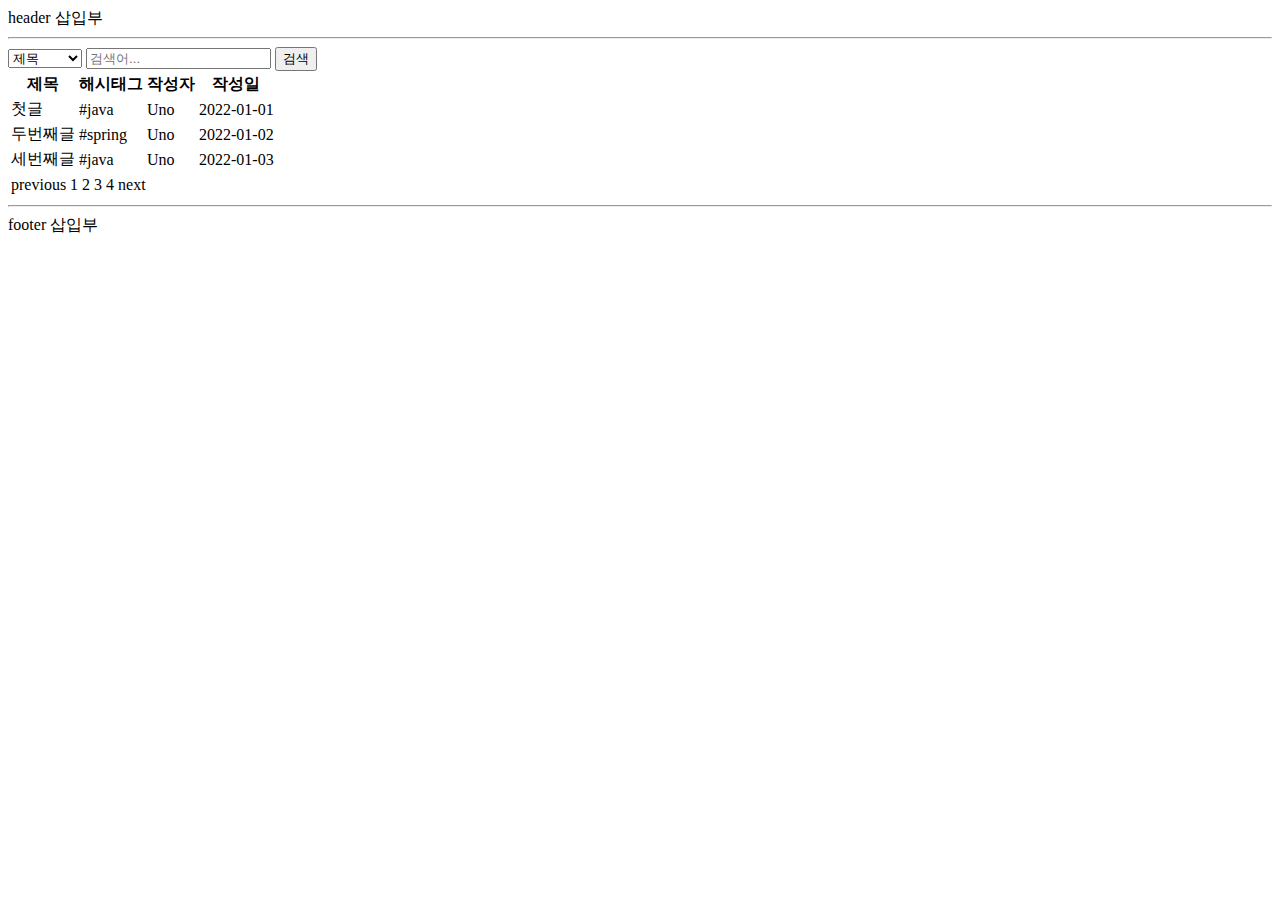
==== toyproject2-board/src/main/resources/templates/articles/index.html @ 52bc602f "[김인후] - 게시판 뷰 기본 골격 작성" ====
<!DOCTYPE html>
<html lang="ko">
<head>
    <meta charset="UTF-8">
    <title>게시판 페이지</title>
</head>

<body>

<header>
    header 삽입부
    <hr>
</header>

<main>
    <form>
        <label for="search-type" hidden>유형</label>
        <select id="search-type" name="search-type">
            <option>제목</option>
            <option>본문</option>
            <option>ID</option>
            <option>닉네임</option>
            <option>해시태그</option>
        </select>
        <label for="search-value" hidden>검색어</label>
        <input id="search-value" type="search" placeholder="검색어..." name="search-value">
        <button type="submit">검색</button>
    </form>

    <table>
        <thead>
        <tr>
            <th>제목</th>
            <th>해시태그</th>
            <th>작성자</th>
            <th>작성일</th>
        </tr>
        </thead>
        <tbody>
        <tr>
            <td>첫글</td>
            <td>#java</td>
            <td>Uno</td>
            <td>2022-01-01</td>
        </tr>
        <tr>
            <td>두번째글</td>
            <td>#spring</td>
            <td>Uno</td>
            <td>2022-01-02</td>
        </tr>
        <tr>
            <td>세번째글</td>
            <td>#java</td>
            <td>Uno</td>
            <td>2022-01-03</td>
        </tr>
        </tbody>
    </table>

    <nav>
        <table>
            <tr>
                <td>previous</td>
                <td>1</td>
                <td>2</td>
                <td>3</td>
                <td>4</td>
                <td>next</td>
            </tr>
        </table>
    </nav>
</main>

<footer>
    <hr>
    footer 삽입부
</footer>

</body>
</html>
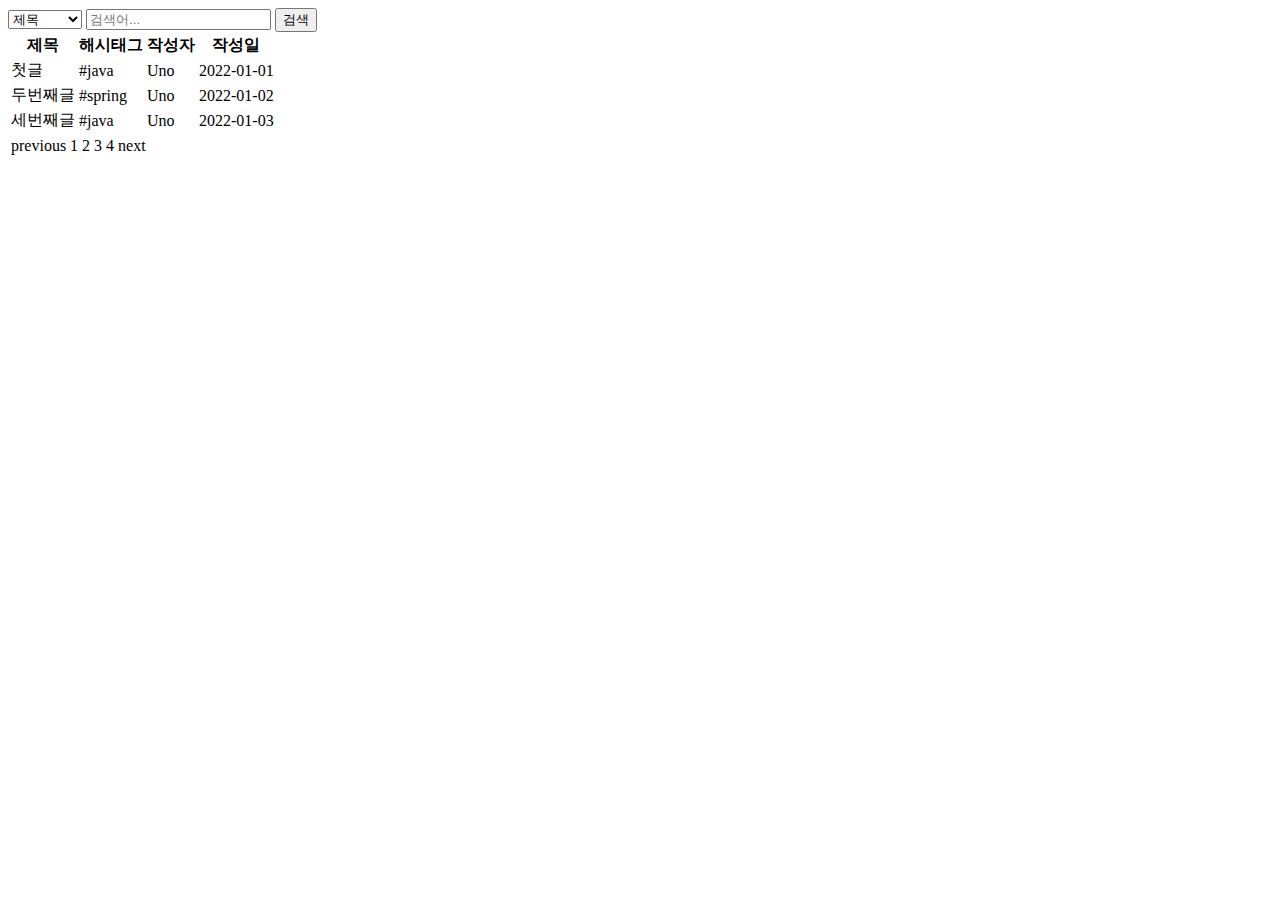
==== commit 5afc3e85: "[김인후] - 게시판 페이지의 헤더, 푸터를 분리" ====
--- a/toyproject2-board/src/main/resources/templates/articles/index.html
+++ b/toyproject2-board/src/main/resources/templates/articles/index.html
@@ -1,5 +1,5 @@
 <!DOCTYPE html>
-<html lang="ko">
+<html lang="ko" xmlns:th="http://www.thymeleaf.org">
 <head>
     <meta charset="UTF-8">
     <title>게시판 페이지</title>
@@ -7,10 +7,7 @@
 
 <body>
 
-<header>
-    header 삽입부
-    <hr>
-</header>
+<header th:replace="header :: header"></header>
 
 <main>
     <form>
@@ -72,10 +69,7 @@
     </nav>
 </main>
 
-<footer>
-    <hr>
-    footer 삽입부
-</footer>
+<footer th:replace="footer :: footer"></footer>
 
 </body>
 </html>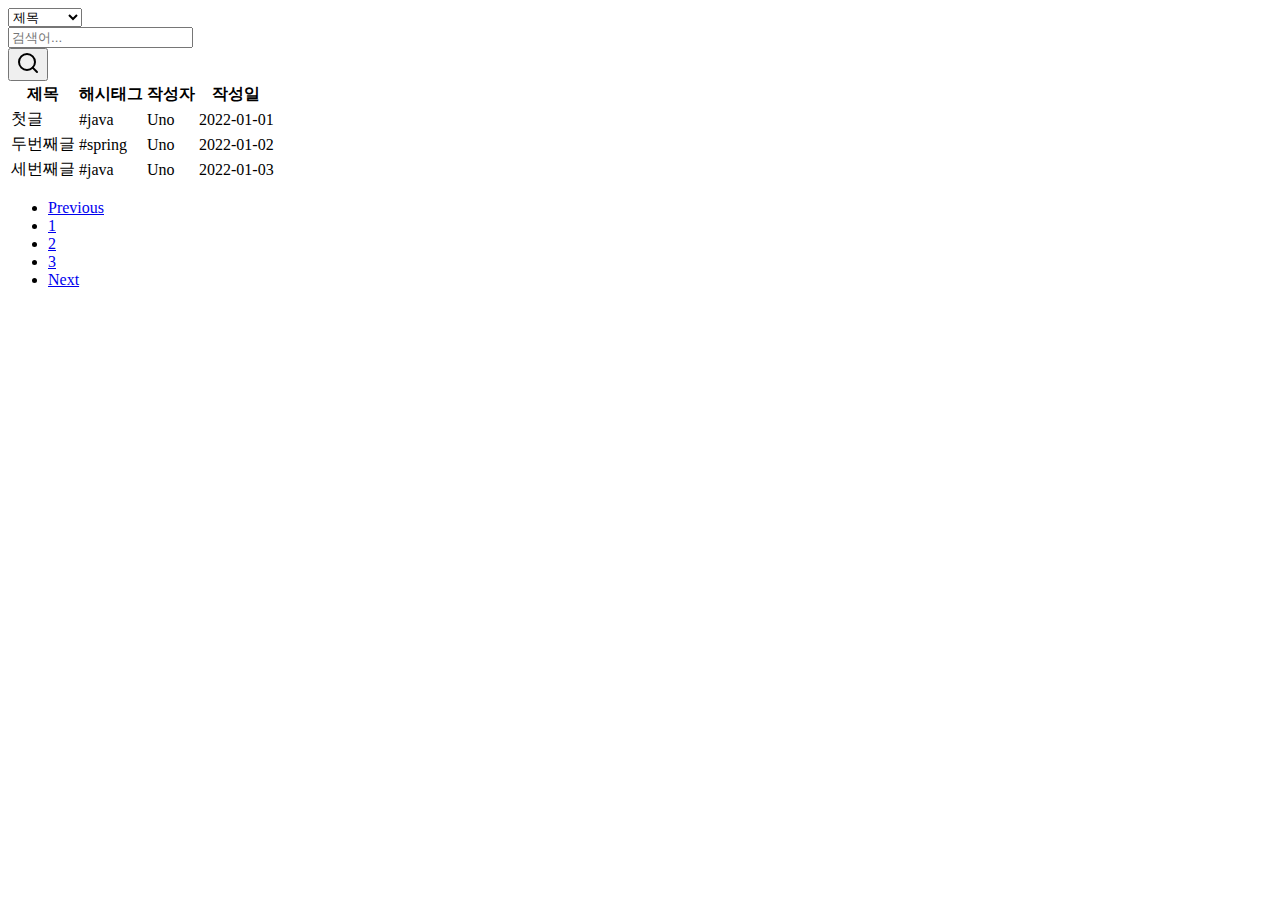
==== commit a505305d: "[김인후] - 게시판, 게시글 페이지에 부트스크랩 및 예제 코드 적용" ====
--- a/toyproject2-board/src/main/resources/templates/articles/index.html
+++ b/toyproject2-board/src/main/resources/templates/articles/index.html
@@ -1,36 +1,66 @@
 <!DOCTYPE html>
-<html lang="ko" xmlns:th="http://www.thymeleaf.org">
+<html lang="ko">
 <head>
     <meta charset="UTF-8">
+    <meta name="viewport" content="width=device-width, initial-scale=1">
+    <meta name="description" content="">
+    <meta name="author" content="Uno Kim">
     <title>게시판 페이지</title>
+
+    <link href="https://cdn.jsdelivr.net/npm/bootstrap@5.2.0-beta1/dist/css/bootstrap.min.css" rel="stylesheet" integrity="sha384-0evHe/X+R7YkIZDRvuzKMRqM+OrBnVFBL6DOitfPri4tjfHxaWutUpFmBp4vmVor" crossorigin="anonymous">
+    <link href="/css/search-bar.css" rel="stylesheet">
 </head>
 
 <body>
 
-<header th:replace="header :: header"></header>
+<header id="header"></header>
 
-<main>
-    <form>
-        <label for="search-type" hidden>유형</label>
-        <select id="search-type" name="search-type">
-            <option>제목</option>
-            <option>본문</option>
-            <option>ID</option>
-            <option>닉네임</option>
-            <option>해시태그</option>
-        </select>
-        <label for="search-value" hidden>검색어</label>
-        <input id="search-value" type="search" placeholder="검색어..." name="search-value">
-        <button type="submit">검색</button>
-    </form>
+<main class="container">
 
-    <table>
+    <div class="row">
+        <div class="card card-margin search-form">
+            <div class="card-body p-0">
+                <form id="card search-form">
+                    <div class="row">
+                        <div class="col-12">
+                            <div class="row no-gutters">
+                                <div class="col-lg-3 col-md-3 col-sm-12 p-0">
+                                    <label for="search-type" hidden>검색 유형</label>
+                                    <select class="form-control" id="search-type">
+                                        <option>제목</option>
+                                        <option>본문</option>
+                                        <option>id</option>
+                                        <option>닉네임</option>
+                                        <option>해시태그</option>
+                                    </select>
+                                </div>
+                                <div class="col-lg-8 col-md-6 col-sm-12 p-0">
+                                    <label for="search-value" hidden>검색어</label>
+                                    <input type="text" placeholder="검색어..." class="form-control" id="search-value" name="search-value">
+                                </div>
+                                <div class="col-lg-1 col-md-3 col-sm-12 p-0">
+                                    <button type="submit" class="btn btn-base">
+                                        <svg xmlns="http://www.w3.org/2000/svg" width="24" height="24" viewBox="0 0 24 24" fill="none" stroke="currentColor" stroke-width="2" stroke-linecap="round" stroke-linejoin="round" class="feather feather-search">
+                                            <circle cx="11" cy="11" r="8"></circle>
+                                            <line x1="21" y1="21" x2="16.65" y2="16.65"></line>
+                                        </svg>
+                                    </button>
+                                </div>
+                            </div>
+                        </div>
+                    </div>
+                </form>
+            </div>
+        </div>
+    </div>
+
+    <table class="table">
         <thead>
         <tr>
-            <th>제목</th>
-            <th>해시태그</th>
-            <th>작성자</th>
-            <th>작성일</th>
+            <th class="col-6">제목</th>
+            <th class="col-2">해시태그</th>
+            <th class="col">작성자</th>
+            <th class="col">작성일</th>
         </tr>
         </thead>
         <tbody>
@@ -55,21 +85,19 @@
         </tbody>
     </table>
 
-    <nav>
-        <table>
-            <tr>
-                <td>previous</td>
-                <td>1</td>
-                <td>2</td>
-                <td>3</td>
-                <td>4</td>
-                <td>next</td>
-            </tr>
-        </table>
+    <nav aria-label="Page navigation example">
+        <ul class="pagination justify-content-center">
+            <li class="page-item"><a class="page-link" href="#">Previous</a></li>
+            <li class="page-item"><a class="page-link" href="#">1</a></li>
+            <li class="page-item"><a class="page-link" href="#">2</a></li>
+            <li class="page-item"><a class="page-link" href="#">3</a></li>
+            <li class="page-item"><a class="page-link" href="#">Next</a></li>
+        </ul>
     </nav>
 </main>
 
-<footer th:replace="footer :: footer"></footer>
+<footer id="footer"></footer>
 
+<script src="https://cdn.jsdelivr.net/npm/bootstrap@5.2.0-beta1/dist/js/bootstrap.bundle.min.js" integrity="sha384-pprn3073KE6tl6bjs2QrFaJGz5/SUsLqktiwsUTF55Jfv3qYSDhgCecCxMW52nD2" crossorigin="anonymous"></script>
 </body>
 </html>